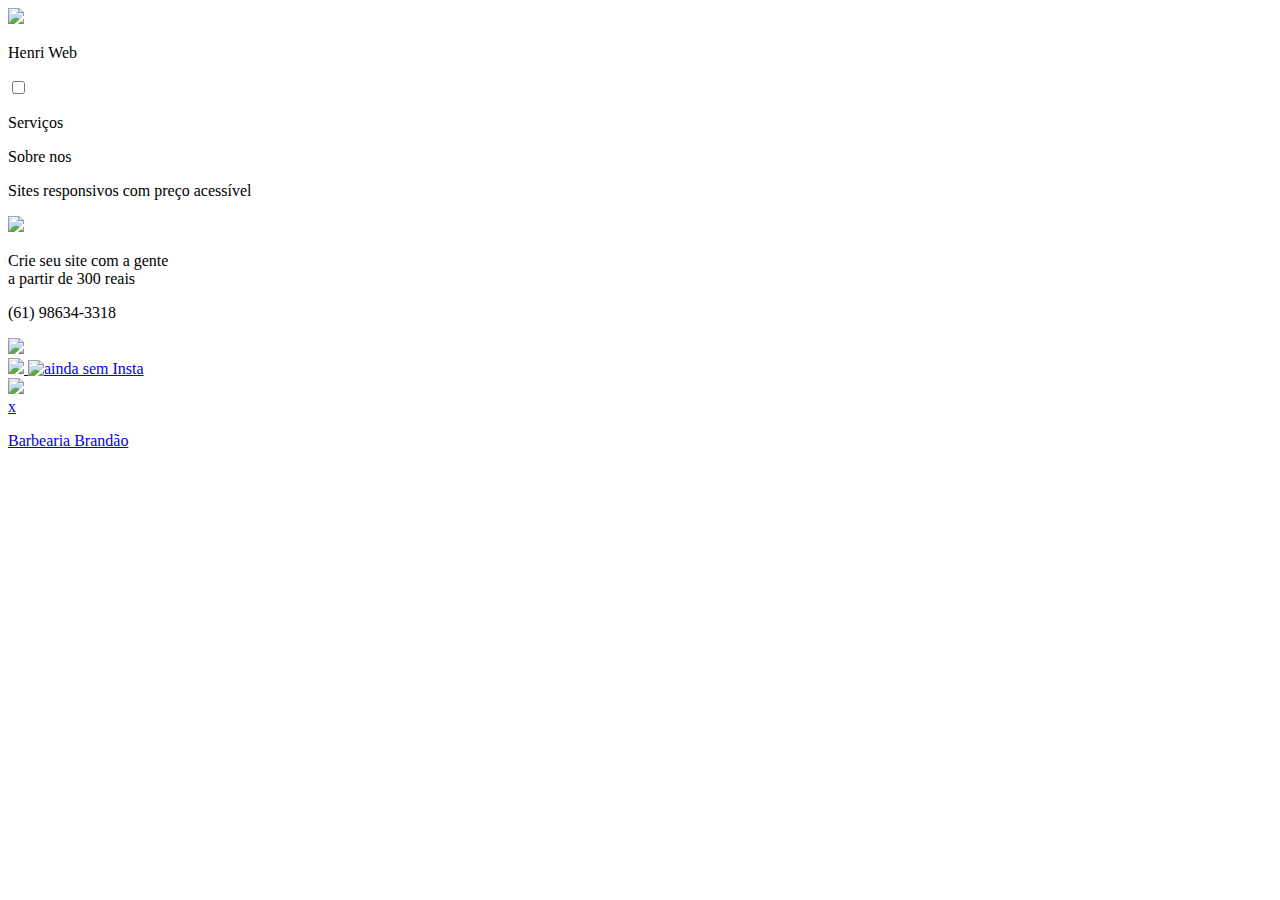
==== index.html @ 1b40cdf7 "Create index.html" ====
<!DOCTYPE html>
<html lang="pt-br">
  <head>
    <!-- Fontes -->
    <link
      href="https://fonts.googleapis.com/css2?family=Baloo+Paaji+2:wght@500&display=swap"
      rel="stylesheet"
    />
    <link
      href="https://fonts.googleapis.com/css2?family=Crimson+Text&display=swap"
      rel="stylesheet"
    />
    <!-- Titulo e Metas para descrição -->
    <title>HENRIQUEWEB</title>
    <meta charset="utf-8" />
    <meta
      property="og:image"
      content="https://henriqueweb.neocities.org/imagens/logo3.png"
    />
    <meta property="og:title" content="Procurando Web designer?" />
    <meta
      property="og:description"
      content="Crie seu Site a gente a partir de 300 reais"
    />
    <!-- CSS e JS -->
    <link rel="stylesheet" href="css\css1.css" />
    <link rel="stylesheet" href="css\css2.css" />
    <link
      rel="stylesheet"
      media="only screen and (min-width: 0px) and (max-width: 750px)"
      href="css\mobile1.css"
    />
    <link
      rel="stylesheet"
      media="only screen and (min-width: 0px) and (max-width: 750px)"
      href="css\mobile2.css"
    />
    <meta content="width=device-width, initial-scale=1" name="viewport" />
  </head>
  <body>
    <div class="titulo1">
      <div class="barraantesdotitulo"></div>
      <div class="barratitulo1">
        <div class="barratitulo1m">
          <div class="foto1">
            <img src="imagens\foto1.png" />
          </div>
          <p class="titulotexto1">Henri Web</p>
          <div class="titulobarradireita">
            <input id="test" type="checkbox" onclick="doDemo(this);" />
            <label class="test2" for="test">
              <div class="titulotexto">
                <p class="titulotexto2">Serviços</p>
              </div>
            </label>
            <a>
              <div class="titulotexto">
                <p class="titulotexto3">Sobre nos</p>
              </div>
            </a>
          </div>
        </div>
        <!-- barratitulo1m   -->
      </div>
      <!-- barratitulo1   -->
    </div>
    <!-- titulo1   -->
    <div class="conteudo1">
      <div class="textoresponsivo">
        <p>Sites responsivos com preço acessível</p>
      </div>
      <!-- textoresponsivo -->
      <div class="responsivo">
        <img style="height: 100%;" src="imagens\responsivo.png" />
      </div>
      <!-- responsivo -->
    </div>
    <div class="conteudo2">
      <div class="conteudo2barra"></div>
      <div class="conteudo2m">
        <div class="textom1">
          <div class="textof1">
            <p class="texto1">
              Crie seu site com a gente <br />
              a partir de 300 reais
            </p>
          </div>
          <!-- textof1   -->
        </div>
        <!-- textom1   -->
        <div class="contatom">
          <div class="contato">
            <div class="whats">
              <p>(61) 98634-3318</p>
              <img src="imagens\whats.png" />
            </div>
            <!-- whats   -->
            <a target="_blank" href="https://www.facebook.com/henrique.web.737">
              <img class="face" src="imagens\face.png" />
            </a>
            <a target="_blank" href="https://www.instagram.com/webhenrique/">
              <img
                class="insta"
                src="imagens\insta.png"
                title="ainda sem Insta"
              />
            </a>
            <div class="curriculo">
              <div>
                <a target="_blank" href="docs\Curriculo.pdf">
                  <img src="imagens\curriculo2.png" />
                </a>
              </div>
              <!-- vazia   -->
            </div>
            <!-- Curriculo  -->
          </div>
          <!-- contato  -->
        </div>
        <!-- contatom  -->
      </div>
      <!-- conteudo2m  -->
    </div>
    <!-- conteudo2  -->
    <div class="conteudofundo"></div>
    <!-- conteudofundo  -->
    <nav id="nav">
      <div id="x">
        <a href="#" id="test3" onclick="clearDemo(this);">x</a>
      </div>
      <div class="linktextos">
        <a href="teste\index.html">
          <p class="link">Barbearia Brandão</p>
        </a>
      </div>
    </nav>
    <script>
      function doDemo(input) {
        var nav = document.getElementById("nav");
        nav.style.display = "block";
      }
      function clearDemo(input) {
        var nav = document.getElementById("nav");
        nav.style.display = "none";
      }
    </script>
  </body>
</html>
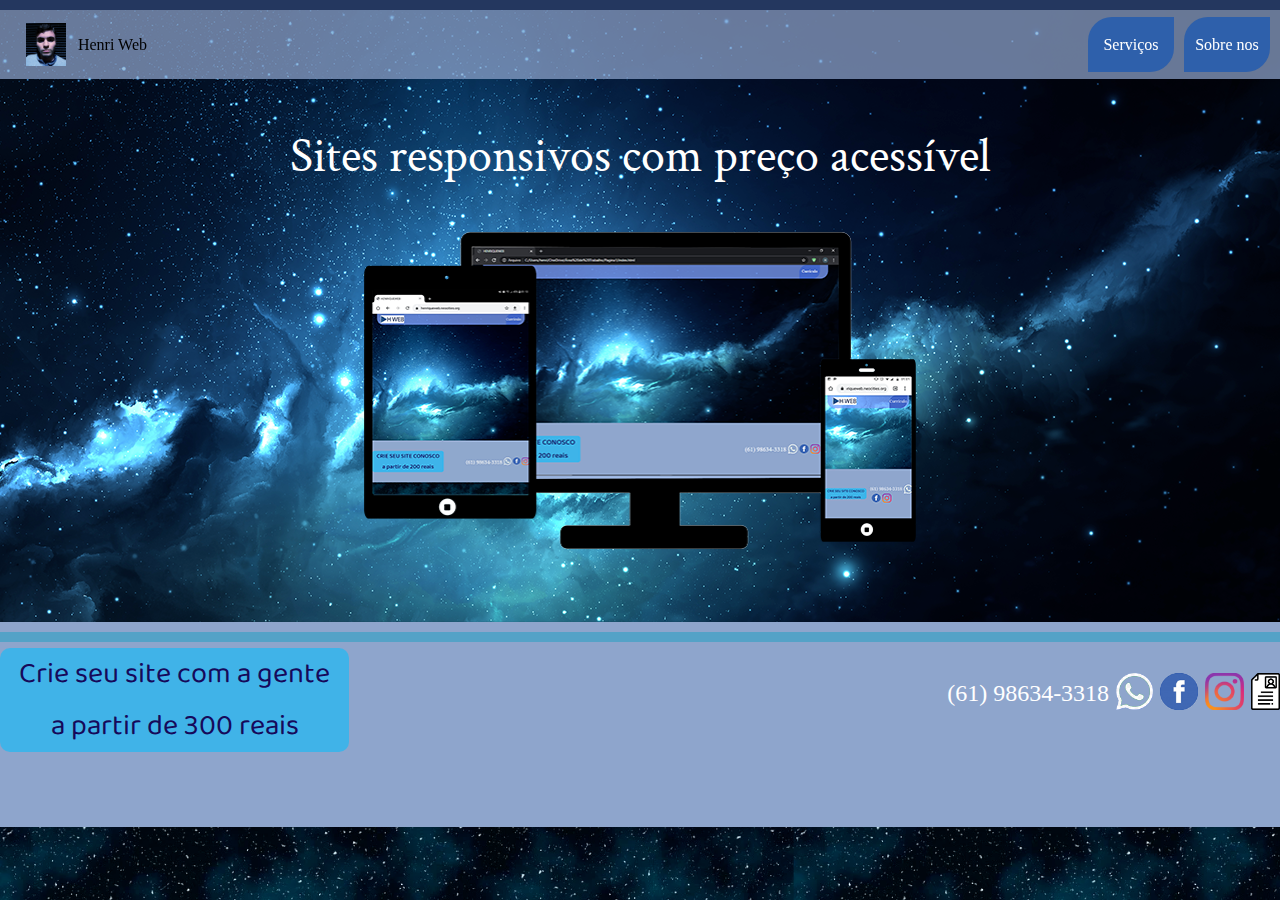
==== commit 4058ed49: "Meu site" ====
--- a/index.html
+++ b/index.html
@@ -47,8 +47,8 @@
           </div>
           <p class="titulotexto1">Henri Web</p>
           <div class="titulobarradireita">
-            <input id="test" type="checkbox" onclick="doDemo(this);" />
-            <label class="test2" for="test">
+            <input id="test" type="checkbox" />
+            <label class="nav test2" for="test">
               <div class="titulotexto">
                 <p class="titulotexto2">Serviços</p>
               </div>
@@ -124,9 +124,10 @@
     <!-- conteudo2  -->
     <div class="conteudofundo"></div>
     <!-- conteudofundo  -->
-    <nav id="nav">
+    <!-- Menu -->
+    <nav class="nav nav1">
       <div id="x">
-        <a href="#" id="test3" onclick="clearDemo(this);">x</a>
+        <a href="#" id="test3">x</a>
       </div>
       <div class="linktextos">
         <a href="teste\index.html">
@@ -135,14 +136,17 @@
       </div>
     </nav>
     <script>
-      function doDemo(input) {
-        var nav = document.getElementById("nav");
-        nav.style.display = "block";
-      }
-      function clearDemo(input) {
-        var nav = document.getElementById("nav");
-        nav.style.display = "none";
-      }
+      var nav = document.querySelector("nav");
+
+      document.addEventListener("click", function (event) {
+        if (event.target.closest("nav")) {
+          nav.classList.remove("fechado") & nav.classList.add("close");
+          console.log("abriu");
+        } else if (!event.target.closest("nav")) {
+          nav.classList.remove("close") & nav.classList.add("fechado");
+          console.log("fechou");
+        }
+      });
     </script>
   </body>
 </html>
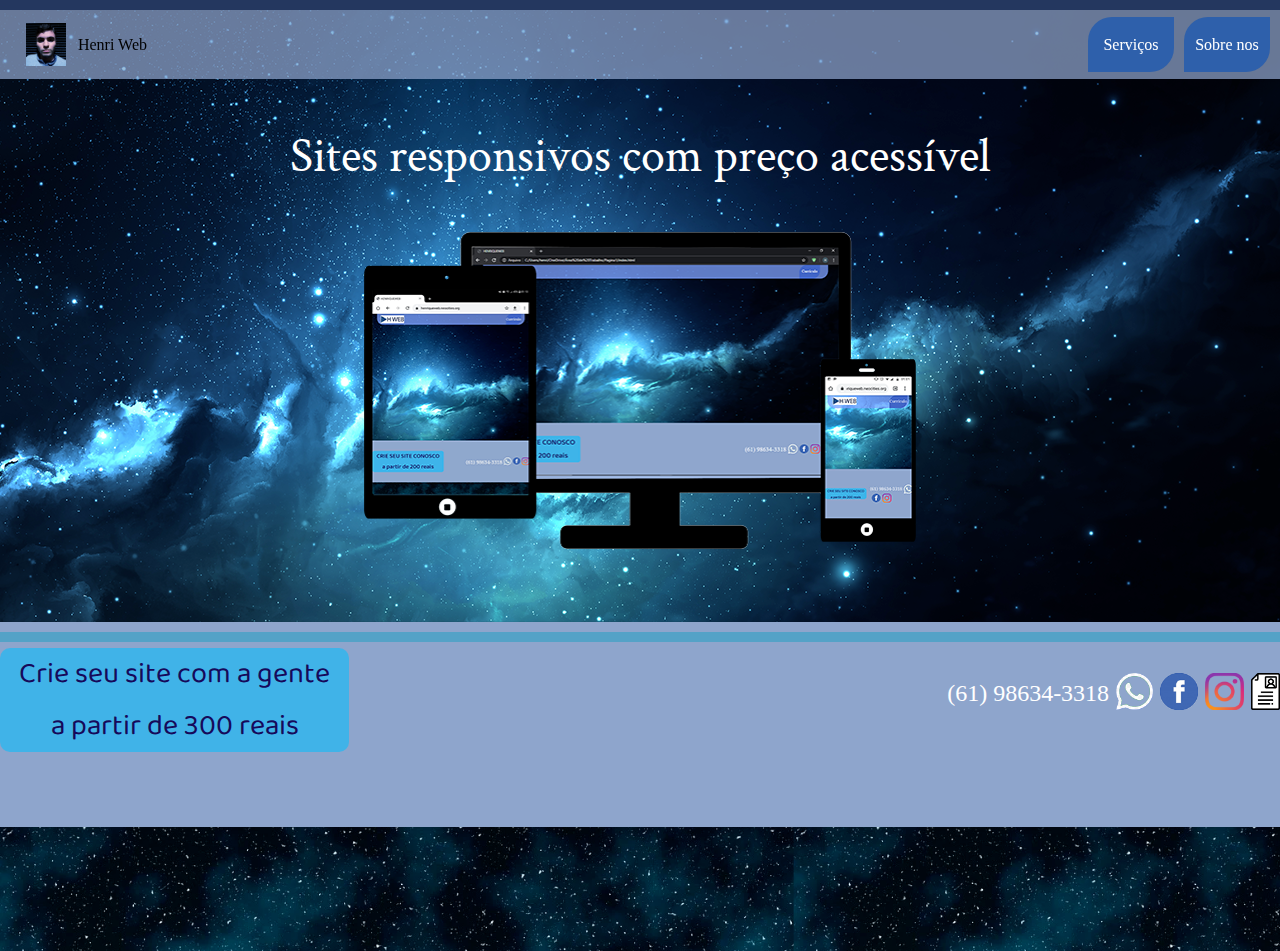
==== commit 153a1f88: "Commit" ====
--- a/index.html
+++ b/index.html
@@ -1,152 +1,135 @@
 <!DOCTYPE html>
 <html lang="pt-br">
-  <head>
-    <!-- Fontes -->
-    <link
-      href="https://fonts.googleapis.com/css2?family=Baloo+Paaji+2:wght@500&display=swap"
-      rel="stylesheet"
-    />
-    <link
-      href="https://fonts.googleapis.com/css2?family=Crimson+Text&display=swap"
-      rel="stylesheet"
-    />
-    <!-- Titulo e Metas para descrição -->
-    <title>HENRIQUEWEB</title>
-    <meta charset="utf-8" />
-    <meta
-      property="og:image"
-      content="https://henriqueweb.neocities.org/imagens/logo3.png"
-    />
-    <meta property="og:title" content="Procurando Web designer?" />
-    <meta
-      property="og:description"
-      content="Crie seu Site a gente a partir de 300 reais"
-    />
-    <!-- CSS e JS -->
-    <link rel="stylesheet" href="css\css1.css" />
-    <link rel="stylesheet" href="css\css2.css" />
-    <link
-      rel="stylesheet"
-      media="only screen and (min-width: 0px) and (max-width: 750px)"
-      href="css\mobile1.css"
-    />
-    <link
-      rel="stylesheet"
-      media="only screen and (min-width: 0px) and (max-width: 750px)"
-      href="css\mobile2.css"
-    />
-    <meta content="width=device-width, initial-scale=1" name="viewport" />
-  </head>
-  <body>
-    <div class="titulo1">
-      <div class="barraantesdotitulo"></div>
-      <div class="barratitulo1">
-        <div class="barratitulo1m">
-          <div class="foto1">
-            <img src="imagens\foto1.png" />
+
+<head>
+  <!-- Fontes -->
+  <link href="https://fonts.googleapis.com/css2?family=Baloo+Paaji+2:wght@500&display=swap" rel="stylesheet" />
+  <link href="https://fonts.googleapis.com/css2?family=Crimson+Text&display=swap" rel="stylesheet" />
+  <!-- Titulo e Metas para descrição -->
+  <title>HENRIQUEWEB</title>
+  <meta charset="utf-8" />
+  <meta property="og:image" content="https://henriqueweb.neocities.org/imagens/logo3.png" />
+  <meta property="og:title" content="Procurando Web designer?" />
+  <meta property="og:description" content="Crie seu Site a gente a partir de 300 reais" />
+  <!-- CSS e JS -->
+  <link rel="stylesheet" href="css\css1.css" />
+  <link rel="stylesheet" href="css\css2.css" />
+  <link rel="stylesheet" media="only screen and (min-width: 0px) and (max-width: 750px)" href="css\mobile1.css" />
+  <link rel="stylesheet" media="only screen and (min-width: 0px) and (max-width: 750px)" href="css\mobile2.css" />
+  <meta content="width=device-width, initial-scale=1" name="viewport" />
+</head>
+
+<body>
+  <div class="titulo1">
+    <div class="barraantesdotitulo"></div>
+    <div class="barratitulo1">
+      <div class="barratitulo1m">
+        <div class="foto1">
+          <img src="imagens\foto1.png" />
+        </div>
+        <p class="titulotexto1">Henri Web</p>
+        <div class="titulobarradireita">
+          <input id="test" type="checkbox" />
+          <label class="test2" id="alvo">
+            <div class="titulotexto">
+              <p class="titulotexto2">Serviços</p>
+            </div>
+          </label>
+          <a>
+            <div class="titulotexto">
+              <p class="titulotexto3">Sobre nos</p>
+            </div>
+          </a>
+        </div>
+      </div>
+      <!-- barratitulo1m   -->
+    </div>
+    <!-- barratitulo1   -->
+  </div>
+  <!-- titulo1   -->
+  <div class="conteudo1">
+    <div class="textoresponsivo">
+      <p>Sites responsivos com preço acessível</p>
+    </div>
+    <!-- textoresponsivo -->
+    <div class="responsivo">
+      <img style="height: 100%;" src="imagens\responsivo.png" />
+    </div>
+    <!-- responsivo -->
+  </div>
+  <div class="conteudo2">
+    <div class="conteudo2barra"></div>
+    <div class="conteudo2m">
+      <div class="textom1">
+        <div class="textof1">
+          <p class="texto1">
+            Crie seu site com a gente <br />
+            a partir de 300 reais
+          </p>
+        </div>
+        <!-- textof1   -->
+      </div>
+      <!-- textom1   -->
+      <div class="contatom">
+        <div class="contato">
+          <div class="whats">
+            <p>(61) 98634-3318</p>
+            <img src="imagens\whats.png" />
           </div>
-          <p class="titulotexto1">Henri Web</p>
-          <div class="titulobarradireita">
-            <input id="test" type="checkbox" />
-            <label class="nav test2" for="test">
-              <div class="titulotexto">
-                <p class="titulotexto2">Serviços</p>
-              </div>
-            </label>
-            <a>
-              <div class="titulotexto">
-                <p class="titulotexto3">Sobre nos</p>
-              </div>
-            </a>
+          <!-- whats   -->
+          <a target="_blank" href="https://www.facebook.com/henrique.web.737">
+            <img class="face" src="imagens\face.png" />
+          </a>
+          <a target="_blank" href="https://www.instagram.com/webhenrique/">
+            <img class="insta" src="imagens\insta.png" title="ainda sem Insta" />
+          </a>
+          <div class="curriculo">
+            <div>
+              <a target="_blank" href="docs\Curriculo.pdf">
+                <img src="imagens\curriculo2.png" />
+              </a>
+            </div>
+            <!-- vazia   -->
           </div>
+          <!-- Curriculo  -->
         </div>
-        <!-- barratitulo1m   -->
+        <!-- contato  -->
       </div>
-      <!-- barratitulo1   -->
+      <!-- contatom  -->
     </div>
-    <!-- titulo1   -->
-    <div class="conteudo1">
-      <div class="textoresponsivo">
-        <p>Sites responsivos com preço acessível</p>
-      </div>
-      <!-- textoresponsivo -->
-      <div class="responsivo">
-        <img style="height: 100%;" src="imagens\responsivo.png" />
-      </div>
-      <!-- responsivo -->
+    <!-- conteudo2m  -->
+  </div>
+  <!-- conteudo2  -->
+  <div class="conteudofundo"></div>
+  <!-- conteudofundo  -->
+  <!-- Menu -->
+  <nav id="alvo2">
+    <div id="x">
+      <a href="#" id="test3">x</a>
     </div>
-    <div class="conteudo2">
-      <div class="conteudo2barra"></div>
-      <div class="conteudo2m">
-        <div class="textom1">
-          <div class="textof1">
-            <p class="texto1">
-              Crie seu site com a gente <br />
-              a partir de 300 reais
-            </p>
-          </div>
-          <!-- textof1   -->
-        </div>
-        <!-- textom1   -->
-        <div class="contatom">
-          <div class="contato">
-            <div class="whats">
-              <p>(61) 98634-3318</p>
-              <img src="imagens\whats.png" />
-            </div>
-            <!-- whats   -->
-            <a target="_blank" href="https://www.facebook.com/henrique.web.737">
-              <img class="face" src="imagens\face.png" />
-            </a>
-            <a target="_blank" href="https://www.instagram.com/webhenrique/">
-              <img
-                class="insta"
-                src="imagens\insta.png"
-                title="ainda sem Insta"
-              />
-            </a>
-            <div class="curriculo">
-              <div>
-                <a target="_blank" href="docs\Curriculo.pdf">
-                  <img src="imagens\curriculo2.png" />
-                </a>
-              </div>
-              <!-- vazia   -->
-            </div>
-            <!-- Curriculo  -->
-          </div>
-          <!-- contato  -->
-        </div>
-        <!-- contatom  -->
-      </div>
-      <!-- conteudo2m  -->
+    <div class="linktextos">
+      <a href="teste\index.html">
+        <p class="link">Barbearia Brandão</p>
+      </a>
     </div>
-    <!-- conteudo2  -->
-    <div class="conteudofundo"></div>
-    <!-- conteudofundo  -->
-    <!-- Menu -->
-    <nav class="nav nav1">
-      <div id="x">
-        <a href="#" id="test3">x</a>
-      </div>
-      <div class="linktextos">
-        <a href="teste\index.html">
-          <p class="link">Barbearia Brandão</p>
-        </a>
-      </div>
-    </nav>
-    <script>
-      var nav = document.querySelector("nav");
+  </nav>
+  <script>
+    var nav = document.querySelector("nav")
 
-      document.addEventListener("click", function (event) {
-        if (event.target.closest("nav")) {
-          nav.classList.remove("fechado") & nav.classList.add("close");
-          console.log("abriu");
-        } else if (!event.target.closest("nav")) {
-          nav.classList.remove("close") & nav.classList.add("fechado");
-          console.log("fechou");
-        }
-      });
-    </script>
-  </body>
-</html>
+    document.addEventListener("click", function (event) {
+      if (event.target.closest("#alvo")) {
+        nav.classList.remove("fechado") &
+          nav.classList.add("aberto")
+        console.log("abriu")
+      }
+      else if (!event.target.closest("#alvo2")) {
+        nav.classList.remove("aberto") &
+          nav.classList.add("fechado")
+        console.log("fechou")
+      }
+
+    });
+  </script>
+</body>
+
+</html>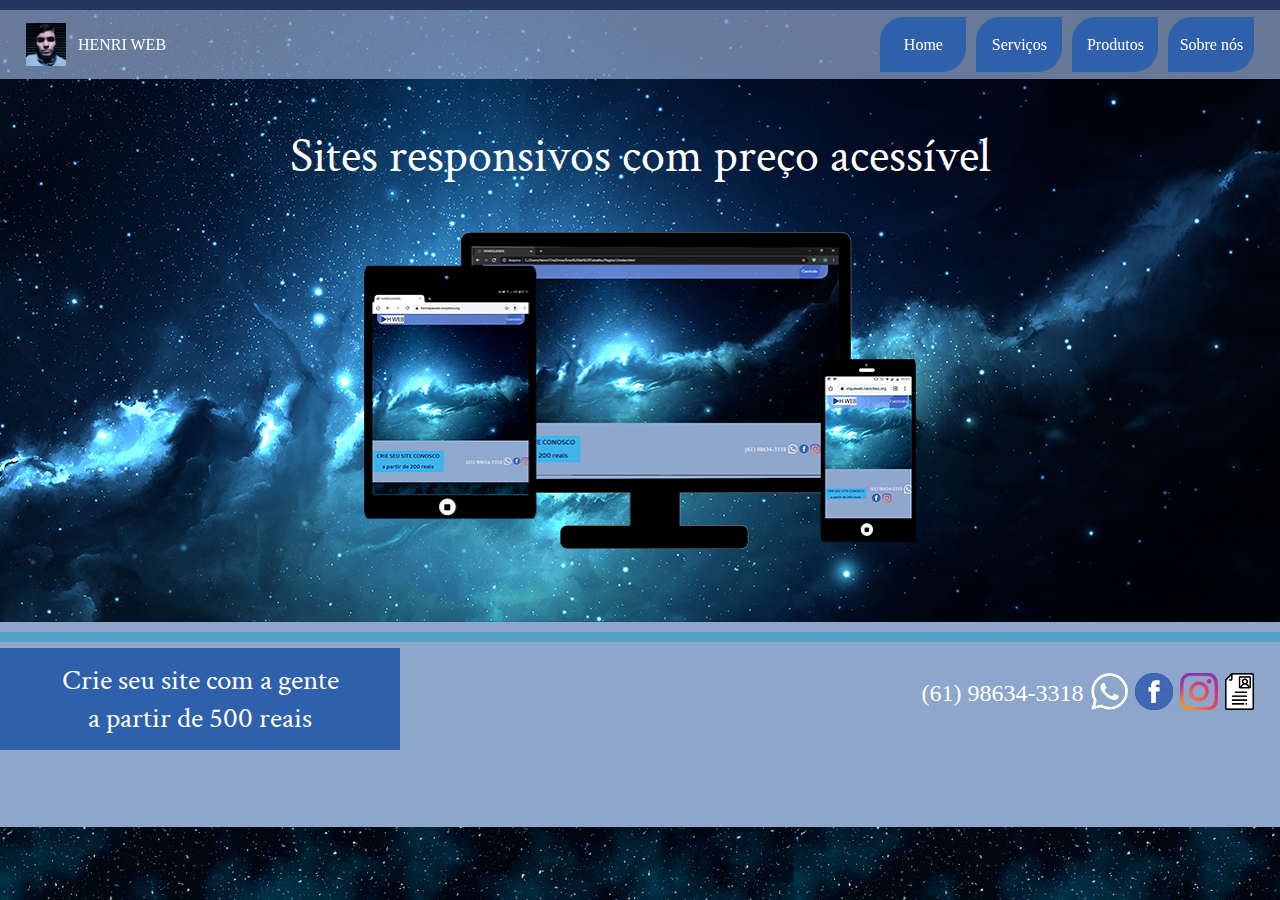
==== commit 4130f790: "mudanças gerais" ====
--- a/index.html
+++ b/index.html
@@ -1,70 +1,106 @@
 <!DOCTYPE html>
 <html lang="pt-br">
-
-<head>
-  <!-- Fontes -->
-  <link href="https://fonts.googleapis.com/css2?family=Baloo+Paaji+2:wght@500&display=swap" rel="stylesheet" />
-  <link href="https://fonts.googleapis.com/css2?family=Crimson+Text&display=swap" rel="stylesheet" />
-  <!-- Titulo e Metas para descrição -->
-  <title>HENRIQUEWEB</title>
-  <meta charset="utf-8" />
-  <meta property="og:image" content="https://henriqueweb.neocities.org/imagens/logo3.png" />
-  <meta property="og:title" content="Procurando Web designer?" />
-  <meta property="og:description" content="Crie seu Site a gente a partir de 300 reais" />
-  <!-- CSS e JS -->
-  <link rel="stylesheet" href="css\css1.css" />
-  <link rel="stylesheet" href="css\css2.css" />
-  <link rel="stylesheet" media="only screen and (min-width: 0px) and (max-width: 750px)" href="css\mobile1.css" />
-  <link rel="stylesheet" media="only screen and (min-width: 0px) and (max-width: 750px)" href="css\mobile2.css" />
-  <meta content="width=device-width, initial-scale=1" name="viewport" />
-</head>
-
-<body>
-  <div class="titulo1">
-    <div class="barraantesdotitulo"></div>
-    <div class="barratitulo1">
-      <div class="barratitulo1m">
+  <head>
+    <!-- Fontes -->
+    <link
+      href="https://fonts.googleapis.com/css2?family=Baloo+Paaji+2:wght@500&display=swap"
+      rel="stylesheet"
+    />
+    <link
+      href="https://fonts.googleapis.com/css2?family=Crimson+Text&display=swap"
+      rel="stylesheet"
+    />
+    <!-- Titulo e Metas para descrição -->
+    <title>HENRIQUEWEB</title>
+    <meta charset="utf-8" />
+    <meta
+      property="og:image"
+      content="https://henriqueweb.neocities.org/imagens/logo3.png"
+    />
+    <meta property="og:title" content="Procurando Web designer?" />
+    <meta
+      property="og:description"
+      content="Crie seu Site a gente a partir de 500 reais"
+    />
+    <!-- CSS e JS -->
+    <link rel="stylesheet" href="css\css1.css" />
+    <link rel="stylesheet" href="css\css2.css" />
+    <link
+      rel="stylesheet"
+      media="only screen and (min-width: 0px) and (max-width: 750px)"
+      href="css\mobile1.css"
+    />
+    <link
+      rel="stylesheet"
+      media="only screen and (min-width: 0px) and (max-width: 750px)"
+      href="css\mobile2.css"
+    />
+    <meta content="width=device-width, initial-scale=1" name="viewport" />
+  </head>
+  <body>
+    <div class="titulo1">
+      <div class="barra-antes-do-titulo"></div>
+      <div class="barra-titulo-1">
         <div class="foto1">
           <img src="imagens\foto1.png" />
         </div>
-        <p class="titulotexto1">Henri Web</p>
-        <div class="titulobarradireita">
-          <input id="test" type="checkbox" />
-          <label class="test2" id="alvo">
+        <p class="titulotexto1">HENRI WEB</p>
+        <div class="titulo-barra-direita">
+          <!-- PC -->
+          <a class="pc-a" href="#">
             <div class="titulotexto">
-              <p class="titulotexto2">Serviços</p>
-            </div>
-          </label>
-          <a>
-            <div class="titulotexto">
-              <p class="titulotexto3">Sobre nos</p>
+              <p>Home</p>
             </div>
           </a>
+          <a class="pc-a" id="alvo">
+            <div class="titulotexto">
+              <p>Serviços</p>
+            </div>
+          </a>
+          <a class="pc-a" href="produtos\produtos.html">
+            <div class="titulotexto">
+              <p>Produtos</p>
+            </div>
+          </a>
+          <a
+            href="sobrenos\sobrenos.html"
+            class="pc-a titulo-barra-direita-end"
+          >
+            <div class="titulotexto">
+              <p>Sobre nós</p>
+            </div>
+            <!-- PC-Fim -->
+            <!-- Celular -->
+            <a class="cel-a" id="menu1">
+              <div class="titulotexto">
+                <p>=</p>
+              </div>
+            </a>
+          </a>
         </div>
+        <!-- barratitulo1m   -->
       </div>
-      <!-- barratitulo1m   -->
+      <!-- barratitulo1   -->
     </div>
-    <!-- barratitulo1   -->
-  </div>
-  <!-- titulo1   -->
-  <div class="conteudo1">
-    <div class="textoresponsivo">
-      <p>Sites responsivos com preço acessível</p>
+    <!-- titulo1   -->
+    <div class="conteudo1">
+      <div class="textoresponsivo">
+        <p>Sites responsivos com preço acessível</p>
+      </div>
+      <!-- textoresponsivo -->
+      <div class="responsivo">
+        <img style="height: 100%;" src="imagens\responsivo.png" />
+      </div>
+      <!-- responsivo -->
     </div>
-    <!-- textoresponsivo -->
-    <div class="responsivo">
-      <img style="height: 100%;" src="imagens\responsivo.png" />
-    </div>
-    <!-- responsivo -->
-  </div>
-  <div class="conteudo2">
-    <div class="conteudo2barra"></div>
-    <div class="conteudo2m">
+    <!-- Conteudo1 -->
+    <div class="conteudo2">
+      <div class="conteudo2barra"></div>
       <div class="textom1">
         <div class="textof1">
           <p class="texto1">
             Crie seu site com a gente <br />
-            a partir de 300 reais
+            a partir de 500 reais
           </p>
         </div>
         <!-- textof1   -->
@@ -81,55 +117,67 @@
             <img class="face" src="imagens\face.png" />
           </a>
           <a target="_blank" href="https://www.instagram.com/webhenrique/">
-            <img class="insta" src="imagens\insta.png" title="ainda sem Insta" />
+            <img
+              class="insta"
+              src="imagens\insta.png"
+              title="ainda sem Insta"
+            />
           </a>
-          <div class="curriculo">
-            <div>
-              <a target="_blank" href="docs\Curriculo.pdf">
-                <img src="imagens\curriculo2.png" />
-              </a>
-            </div>
-            <!-- vazia   -->
-          </div>
-          <!-- Curriculo  -->
+          <a target="_blank" href="docs\Curriculo.pdf">
+            <img src="imagens\curriculo2.png" />
+          </a>
         </div>
         <!-- contato  -->
       </div>
       <!-- contatom  -->
     </div>
-    <!-- conteudo2m  -->
-  </div>
-  <!-- conteudo2  -->
-  <div class="conteudofundo"></div>
-  <!-- conteudofundo  -->
-  <!-- Menu -->
-  <nav id="alvo2">
-    <div id="x">
-      <a href="#" id="test3">x</a>
-    </div>
-    <div class="linktextos">
-      <a href="teste\index.html">
-        <p class="link">Barbearia Brandão</p>
-      </a>
-    </div>
-  </nav>
-  <script>
-    var nav = document.querySelector("nav")
-
-    document.addEventListener("click", function (event) {
-      if (event.target.closest("#alvo")) {
-        nav.classList.remove("fechado") &
-          nav.classList.add("aberto")
-        console.log("abriu")
-      }
-      else if (!event.target.closest("#alvo2")) {
-        nav.classList.remove("aberto") &
-          nav.classList.add("fechado")
-        console.log("fechou")
-      }
-
-    });
-  </script>
-</body>
-
-</html>+    <!-- conteudo2  -->
+    <div class="conteudofundo"></div>
+    <!-- conteudofundo  -->
+    <!-- Menu -->
+    <nav id="menu">
+      <div id="menu-x">
+        <a href="#" id="menux">x</a>
+      </div>
+      <div class="menu-linktextos">
+        <a href="#">
+          <p class="menu-link">Home</p>
+        </a>
+      </div>
+      <div id="alvo" class="menu-linktextos">
+        <a>
+          <p class="menu-link">Serviços</p>
+        </a>
+      </div>
+      <div class="menu-linktextos">
+        <a href="produtos\produtos.html">
+          <p class="menu-link">Produtos</p>
+        </a>
+      </div>
+      <div class="menu-linktextos">
+        <a href="sobrenos\sobrenos.html">
+          <p class="menu-link">Sobre nós</p>
+        </a>
+      </div>
+    </nav>
+    <!-- Menu-Fim -->
+    <!-- Menu-servicos -->
+    <nav id="alvo2">
+      <div id="menu-servicos-x">
+        <a href="#" id="test3">x</a>
+      </div>
+      <div class="menu-servicos-layouts">
+        <a href="layouts\layouts.html">
+          <p class="menu-servicos-texto">Layouts</p>
+        </a>
+      </div>
+      <div class="menu-servicos-linktextos">
+        <a target="_blank" href="teste\index.html">
+          <p class="menu-servicos-link">Barbearia Brandão</p>
+        </a>
+      </div>
+    </nav>
+    <!-- Menu-servicos-Fim -->
+    <script src="js\js1.js"></script>
+  </body>
+</html>
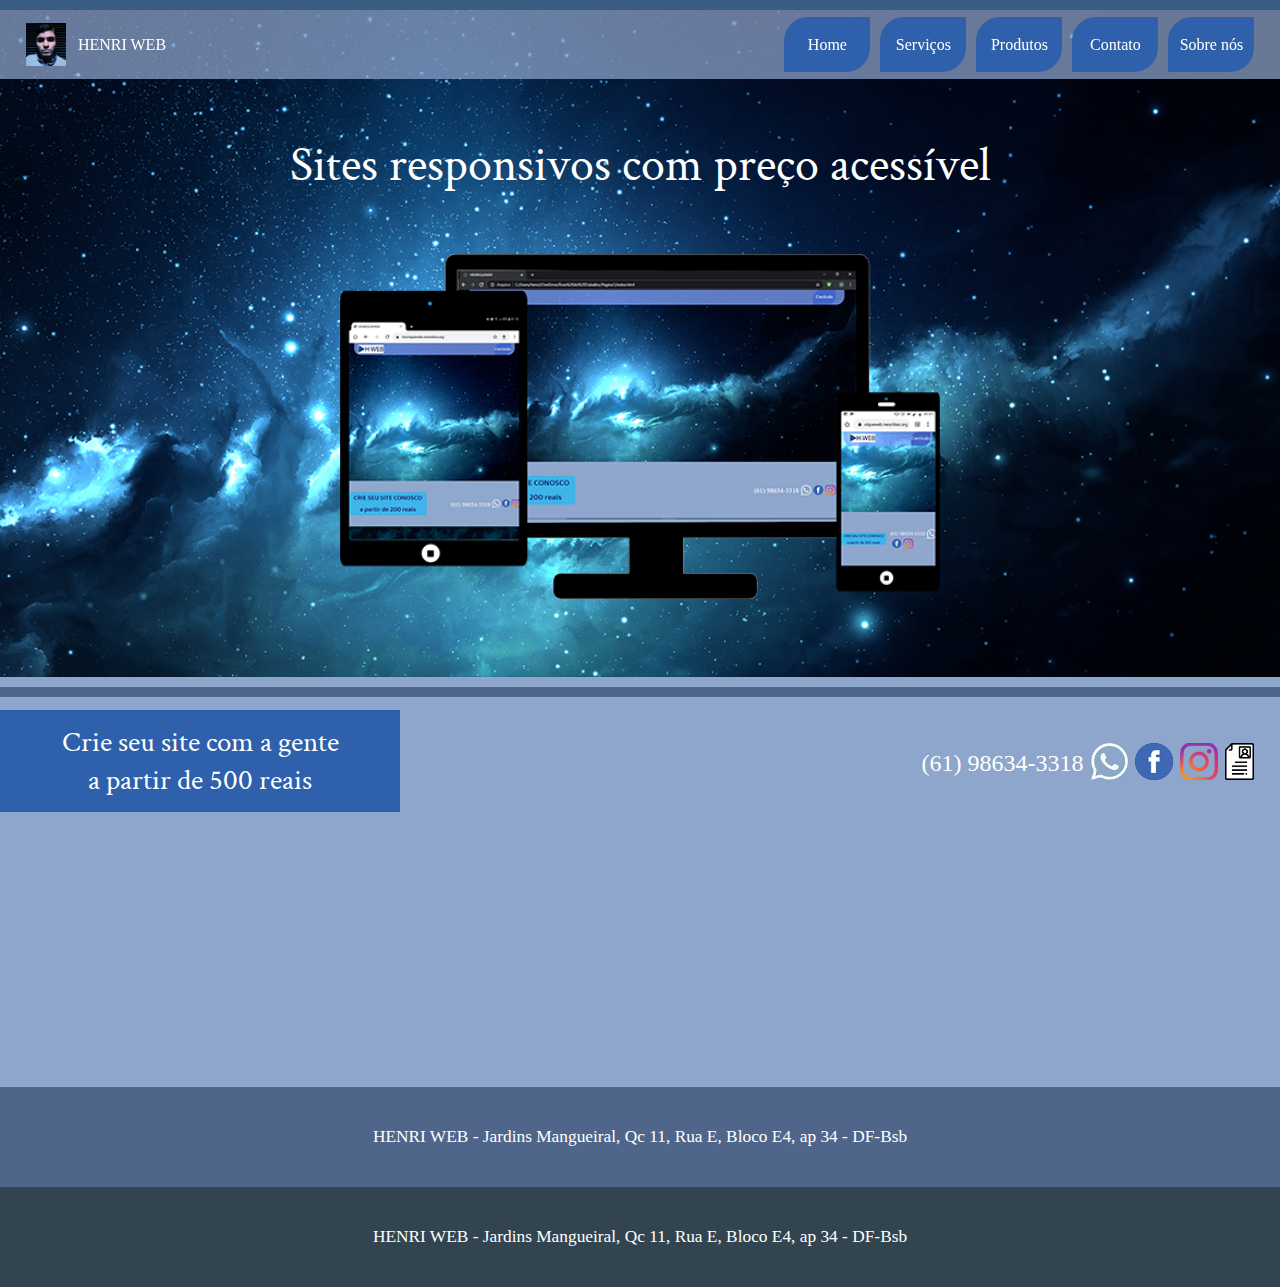
==== commit a75c7a1f: "Bug em js conteudo n abre um menu" ====
--- a/index.html
+++ b/index.html
@@ -38,6 +38,7 @@
     <meta content="width=device-width, initial-scale=1" name="viewport" />
   </head>
   <body>
+    <!-- Titulo 1 -->
     <div class="titulo1">
       <div class="barra-antes-do-titulo"></div>
       <div class="barra-titulo-1">
@@ -62,6 +63,11 @@
               <p>Produtos</p>
             </div>
           </a>
+          <a class="pc-a" id="contato1">
+            <div class="titulotexto">
+              <p>Contato</p>
+            </div>
+          </a>
           <a
             href="sobrenos\sobrenos.html"
             class="pc-a titulo-barra-direita-end"
@@ -69,20 +75,20 @@
             <div class="titulotexto">
               <p>Sobre nós</p>
             </div>
-            <!-- PC-Fim -->
-            <!-- Celular -->
-            <a class="cel-a" id="menu1">
-              <div class="titulotexto">
-                <p>=</p>
-              </div>
-            </a>
+          </a>
+          <!-- PC-Fim -->
+          <!-- Celular -->
+          <a class="cel-a" id="menu1">
+            <div class="titulotexto">
+              <p>=</p>
+            </div>
           </a>
         </div>
         <!-- barratitulo1m   -->
       </div>
       <!-- barratitulo1   -->
     </div>
-    <!-- titulo1   -->
+    <!-- Titulo 1-Fim   -->
     <div class="conteudo1">
       <div class="textoresponsivo">
         <p>Sites responsivos com preço acessível</p>
@@ -93,7 +99,8 @@
       </div>
       <!-- responsivo -->
     </div>
-    <!-- Conteudo1 -->
+    <!-- Conteudo 1 -->
+    <!-- Conteudo 2 -->
     <div class="conteudo2">
       <div class="conteudo2barra"></div>
       <div class="textom1">
@@ -131,9 +138,25 @@
       </div>
       <!-- contatom  -->
     </div>
-    <!-- conteudo2  -->
+    <!-- Conteudo 2-fim  -->
+    <!-- Conteudo 3 -->
+    <div class="conteudo3"></div>
+    <!-- Conteudo 3-Fim -->
+    <!-- Rodapé -->
+    <div class="rodape-cliente">
+      <p class="rodape-cliente-texto1">
+        HENRI WEB - Jardins Mangueiral, Qc 11, Rua E, Bloco E4, ap 34 - DF-Bsb
+      </p>
+    </div>
+    <div class="rodape-henrique">
+      <p class="rodape-henrique-texto1">
+        HENRI WEB - Jardins Mangueiral, Qc 11, Rua E, Bloco E4, ap 34 - DF-Bsb
+      </p>
+    </div>
+    <!-- Rodapé-Fim -->
+    <!-- Fundo invisivel ao meu monitor -->
     <div class="conteudofundo"></div>
-    <!-- conteudofundo  -->
+    <!-- Fundo invisivel ao meu monitor-Fim  -->
     <!-- Menu -->
     <nav id="menu">
       <div id="menu-x">
@@ -149,6 +172,11 @@
           <p class="menu-link">Serviços</p>
         </a>
       </div>
+      <div id="contato" class="menu-linktextos">
+        <a>
+          <p class="menu-link">Contato</p>
+        </a>
+      </div>
       <div class="menu-linktextos">
         <a href="produtos\produtos.html">
           <p class="menu-link">Produtos</p>
@@ -161,6 +189,13 @@
       </div>
     </nav>
     <!-- Menu-Fim -->
+    <!-- Contato -->
+    <nav id="contato">
+      <div id="contato-x">
+        <a href="#" id="contatox">x</a>
+      </div>
+    </nav>
+    <!-- Contato-Fim -->
     <!-- Menu-servicos -->
     <nav id="alvo2">
       <div id="menu-servicos-x">
@@ -170,6 +205,9 @@
         <a href="layouts\layouts.html">
           <p class="menu-servicos-texto">Layouts</p>
         </a>
+      </div>
+      <div class="menu-servicos-divisoria1">
+        <p>Serviços em execução</p>
       </div>
       <div class="menu-servicos-linktextos">
         <a target="_blank" href="teste\index.html">
